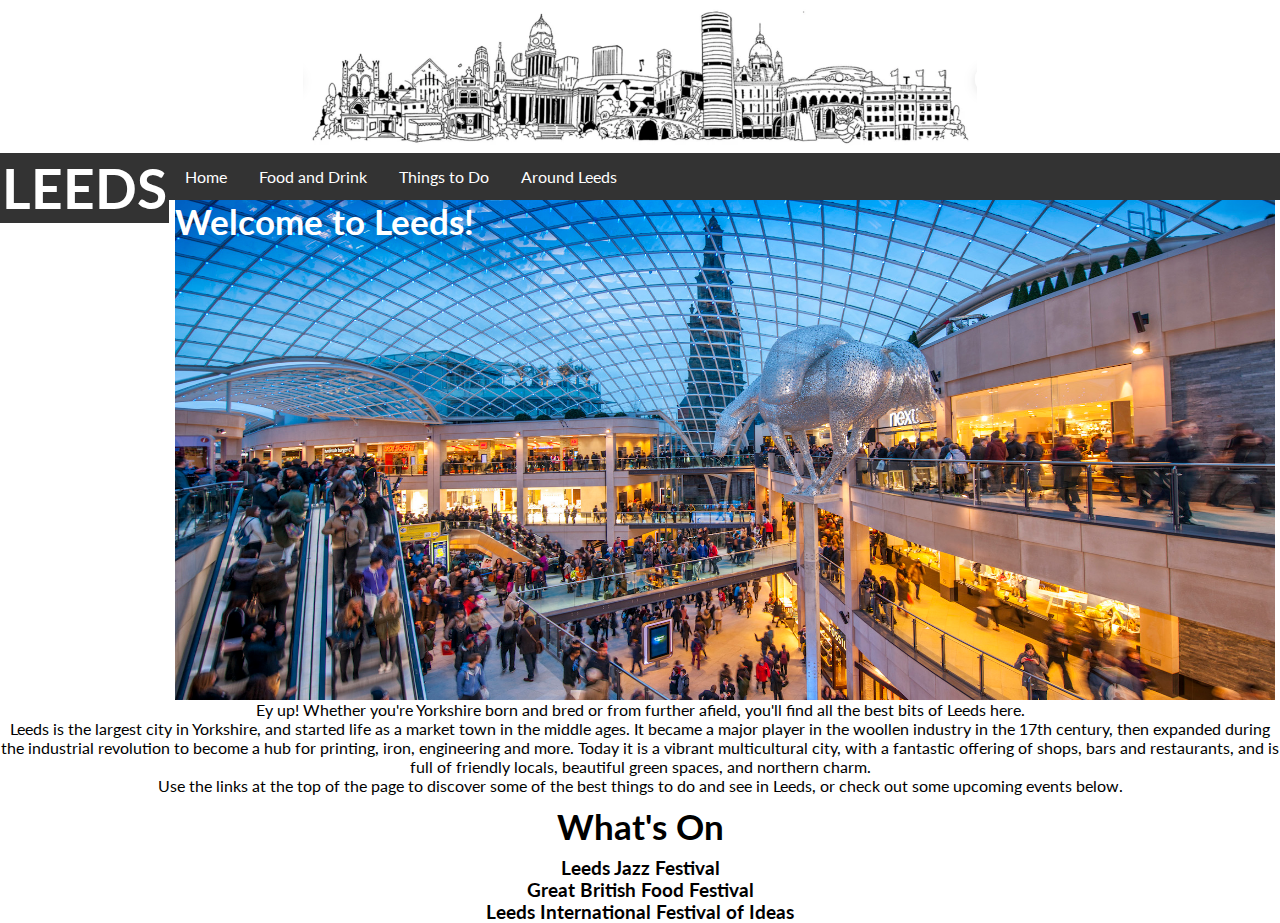
==== index.html @ 822b5a9b "create basic webpage and stylesheet" ====
<!DOCTYPE html>
<html lang="en">
<head>
    <meta charset="UTF-8">
    <meta http-equiv="X-UA-Compatible" content="IE=edge">
    <meta name="viewport" content="width=device-width, initial-scale=1.0">
    <title>Welcome to Leeds!</title>
    <link rel="stylesheet" href="styles/styles.css" />
    <link rel="preconnect" href="https://fonts.googleapis.com">
<link rel="preconnect" href="https://fonts.gstatic.com" crossorigin>
<link href="https://fonts.googleapis.com/css2?family=Lato:ital,wght@0,400;0,700;1,400;1,700&display=swap" rel="stylesheet">
</head>
<body>
    <header id="header">
        <img src="images/leeds-skyline.png" alt="leeds skyline header" id="skyline-header" />
        <section>
          <h1>LEEDS</h1>
          <div>
            <ul class="navbar">
              <li><a href="index.html">Home</a></li>
              <li><a href="food-and-drink.html">Food and Drink</a></li>
              <li><a href="things-to-do.html">Things to Do</a></li>
              <li><a href="around-leeds.html">Around Leeds</a></li>
            </ul>
          </div>
        </section>
    </header>
    <h2 id="image-heading">Welcome to Leeds!</h2>
    <p>Ey up! Whether you're Yorkshire born and bred or from further afield, you'll find all the best bits of Leeds here. </p>
    </section>
    <section>
      <p>Leeds is the largest city in Yorkshire, and started life as a market town in the middle ages. It became a major player in the woollen industry in the 17th century, then expanded during the industrial revolution to become a hub for printing, iron, engineering and more. Today it is a vibrant multicultural city, with a fantastic offering of shops, bars and restaurants, and is full of friendly locals, beautiful green spaces, and northern charm.</p>
      <p>Use the links at the top of the page to discover some of the best things to do and see in Leeds, or check out some upcoming events below.</p>
    </section>
    <section>
      <h2>What's On</h2>
      <h3>Leeds Jazz Festival</h3>
      <h3>Great British Food Festival</h3>
      <h3>Leeds International Festival of Ideas</h3>
    </section>

</body>
</html>
---- styles/styles.css ----
* {
    margin: 0;
    padding: 0;
    box-sizing: border-box;
}

body {
    font-family: 'Lato', sans-serif;
    text-align: center;
}

h1 {
    margin: 2px;
    padding: 2px;
    font-size: 55px;
    display: inline;
    float: left;
    background-color: #333;
    color: white;
    margin: 0px;
}

h2 {
    margin: 10px;
    font-size: 35px;
}

#skyline-header {
    height: auto;  
    width: auto;
    max-height: 150px;
}

.navbar {
    list-style-type: none;
}

#image-heading {
    margin: auto;
    color: white;
    display: flex;
    flex-direction: column;
    background: url("../images/trinity.jpeg") black;
    background-size: 100% 100%;
    height: 500px;
    width: 1100px;
    justify-content: flex-start;
    align-items: flex-start;
}

ul {
    list-style-type: none;
    margin: 0;
    padding: 0;
    overflow: hidden;
    background-color: #333;
  }

li {
    float: left;
}

li a {
    display: block;
    color: white;
    text-align: center;
    padding: 14px 16px;
    text-decoration: none;
  }

  li a:hover {
    background-color: #111;
  }
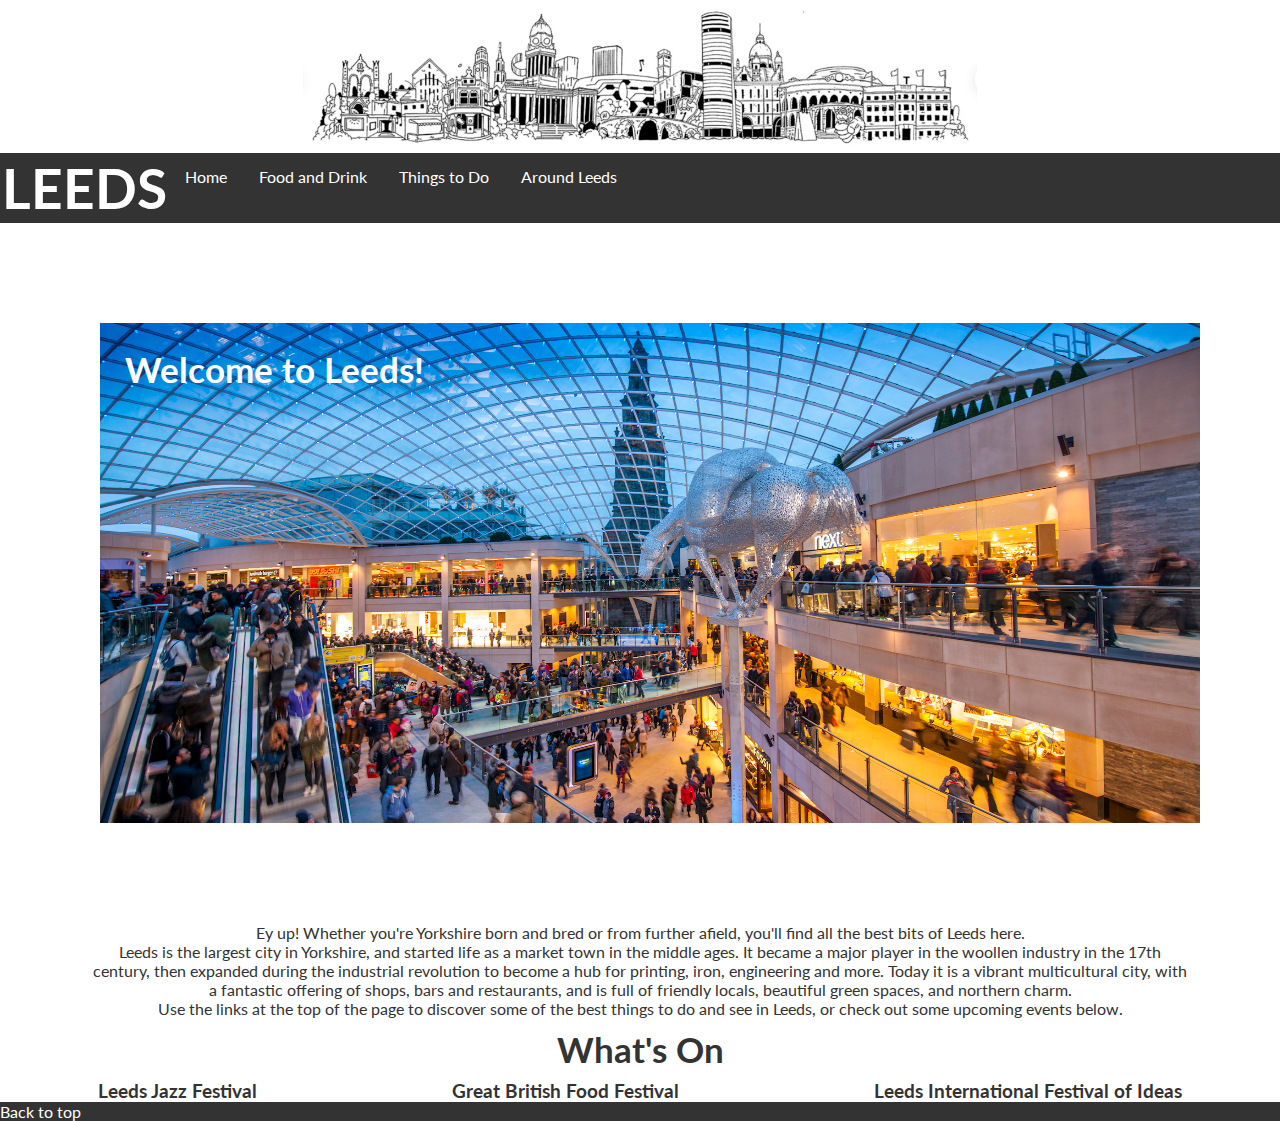
==== commit 07fa30eb: "updated stylesheet, added basic content to additiona pages" ====
--- a/index.html
+++ b/index.html
@@ -11,6 +11,7 @@
 <link href="https://fonts.googleapis.com/css2?family=Lato:ital,wght@0,400;0,700;1,400;1,700&display=swap" rel="stylesheet">
 </head>
 <body>
+  <a name="top"></a>
     <header id="header">
         <img src="images/leeds-skyline.png" alt="leeds skyline header" id="skyline-header" />
         <section>
@@ -25,19 +26,21 @@
           </div>
         </section>
     </header>
-    <h2 id="image-heading">Welcome to Leeds!</h2>
-    <p>Ey up! Whether you're Yorkshire born and bred or from further afield, you'll find all the best bits of Leeds here. </p>
+    <section id="image-heading">
+    <h2>Welcome to Leeds!</h2>
     </section>
+    <p>Ey up! Whether you're Yorkshire born and bred or from further afield, you'll find all the best bits of Leeds here.
+      </p>
     <section>
       <p>Leeds is the largest city in Yorkshire, and started life as a market town in the middle ages. It became a major player in the woollen industry in the 17th century, then expanded during the industrial revolution to become a hub for printing, iron, engineering and more. Today it is a vibrant multicultural city, with a fantastic offering of shops, bars and restaurants, and is full of friendly locals, beautiful green spaces, and northern charm.</p>
       <p>Use the links at the top of the page to discover some of the best things to do and see in Leeds, or check out some upcoming events below.</p>
     </section>
-    <section>
       <h2>What's On</h2>
+    <section id="whats-on">
       <h3>Leeds Jazz Festival</h3>
       <h3>Great British Food Festival</h3>
       <h3>Leeds International Festival of Ideas</h3>
     </section>
-
+    <footer><a href="#top">Back to top</a></footer>
 </body>
 </html>--- a/styles/styles.css
+++ b/styles/styles.css
@@ -7,6 +7,7 @@
 body {
     font-family: 'Lato', sans-serif;
     text-align: center;
+    color: #333;
 }
 
 h1 {
@@ -33,10 +34,12 @@
 
 .navbar {
     list-style-type: none;
+    padding-bottom: 23px;
 }
 
 #image-heading {
-    margin: auto;
+    margin: 100px;
+    padding: 15px;
     color: white;
     display: flex;
     flex-direction: column;
@@ -70,4 +73,26 @@
 
   li a:hover {
     background-color: #111;
+  }
+
+  p {
+      width: 1100px;
+      margin: auto;
+  }
+
+  footer {
+      background-color: #333;
+      color:white;
+      text-align: left;
+  }
+
+  footer a {
+      display: block;
+      color: white;
+      text-decoration: none;
+  }
+
+  #whats-on {
+      display: flex;
+      justify-content: space-around;
   }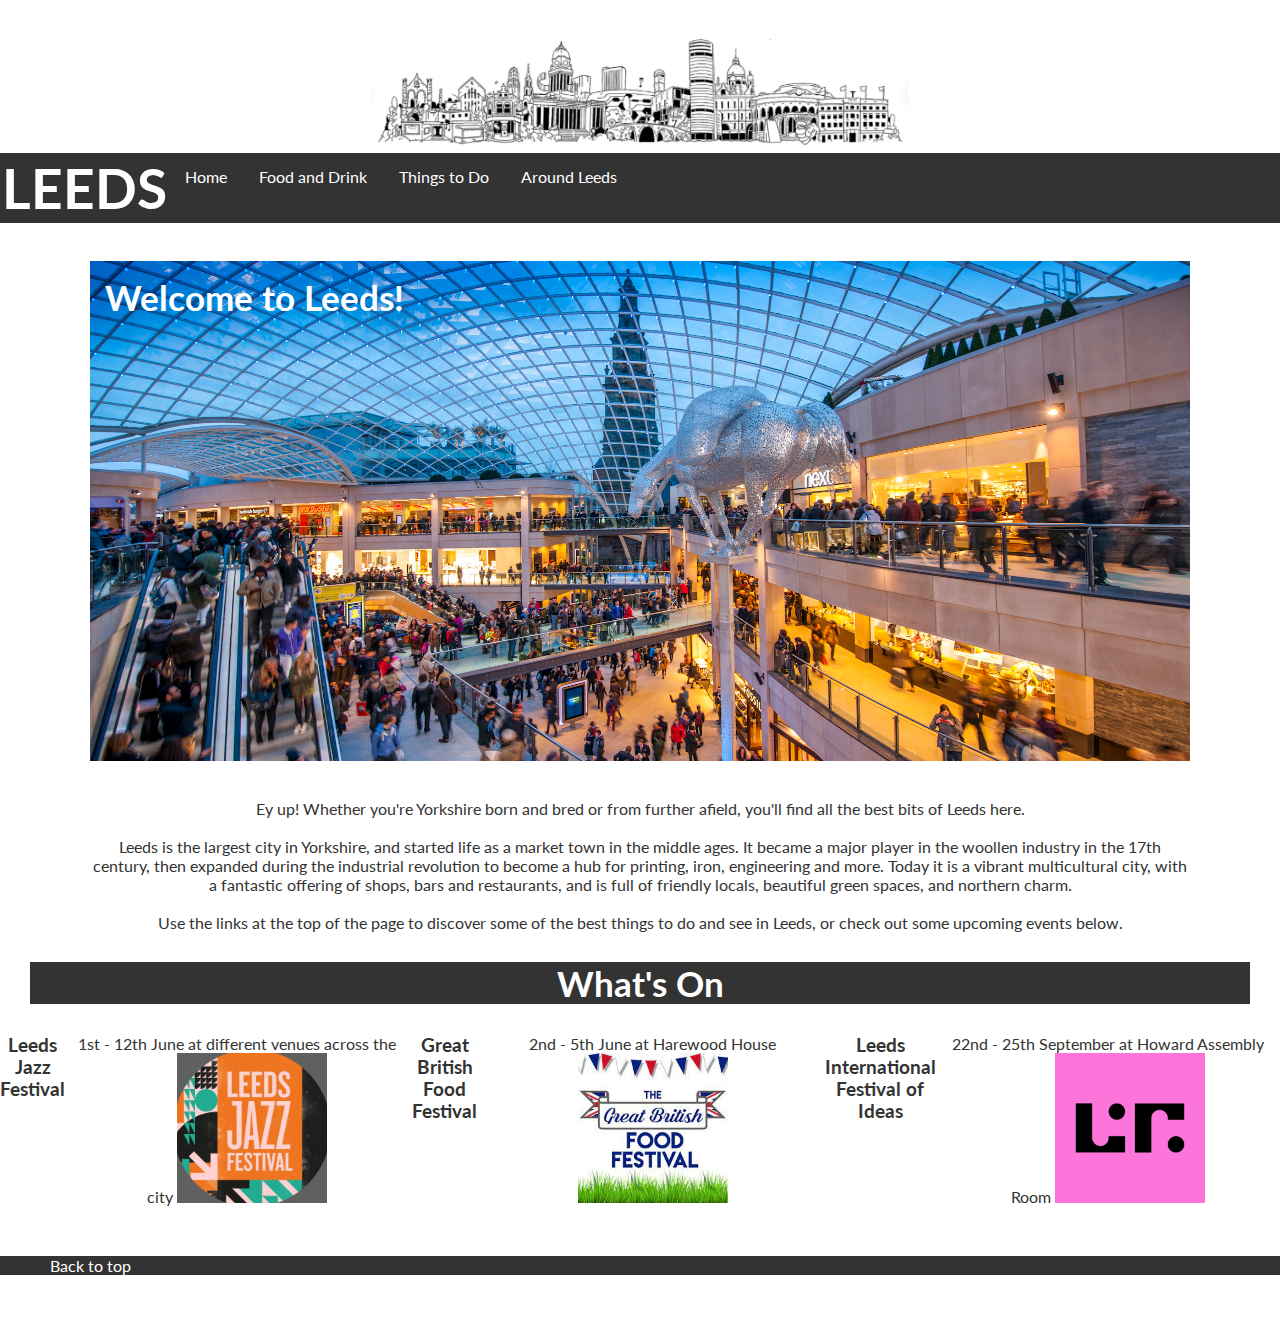
==== commit 85f91559: "updated stylesheet" ====
--- a/index.html
+++ b/index.html
@@ -13,7 +13,7 @@
 <body>
   <a name="top"></a>
     <header id="header">
-        <img src="images/leeds-skyline.png" alt="leeds skyline header" id="skyline-header" />
+        <img src="images/leeds-skyline.png" alt="black and white ink art of the Leeds skyline" id="skyline-header" />
         <section>
           <h1>LEEDS</h1>
           <div>
@@ -25,21 +25,34 @@
             </ul>
           </div>
         </section>
+        <br><br>
     </header>
-    <section id="image-heading">
-    <h2>Welcome to Leeds!</h2>
-    </section>
+    <h2 id="image-heading">Welcome to Leeds!</h2>
+    <br><br>
     <p>Ey up! Whether you're Yorkshire born and bred or from further afield, you'll find all the best bits of Leeds here.
-      </p>
-    <section>
-      <p>Leeds is the largest city in Yorkshire, and started life as a market town in the middle ages. It became a major player in the woollen industry in the 17th century, then expanded during the industrial revolution to become a hub for printing, iron, engineering and more. Today it is a vibrant multicultural city, with a fantastic offering of shops, bars and restaurants, and is full of friendly locals, beautiful green spaces, and northern charm.</p>
+      </p><br>
+      <p>Leeds is the largest city in Yorkshire, and started life as a market town in the middle ages. It became a major player in the woollen industry in the 17th century, then expanded during the industrial revolution to become a hub for printing, iron, engineering and more. Today it is a vibrant multicultural city, with a fantastic offering of shops, bars and restaurants, and is full of friendly locals, beautiful green spaces, and northern charm.</p><br>
       <p>Use the links at the top of the page to discover some of the best things to do and see in Leeds, or check out some upcoming events below.</p>
-    </section>
-      <h2>What's On</h2>
+      <h2 id="whats-on-header">What's On</h2>
     <section id="whats-on">
       <h3>Leeds Jazz Festival</h3>
+      <p>1st - 12th June at different venues across the city
+        <a href="https://www.jazzleeds.org.uk/leeds-jazz-festival-2022/">
+        <img src="images/leeds-jazz-fest.jpeg" alt="leeds jazz festival logo" class="logo"/>
+        </a>
+      </p>
       <h3>Great British Food Festival</h3>
+      <p>2nd - 5th June at Harewood House
+        <a href="https://greatbritishfoodfestival.com/harewood-house">
+        <img src="images/food-fest.jpeg" alt="great british food festival logo" class="logo"/>
+        </a>
+      </p>
       <h3>Leeds International Festival of Ideas</h3>
+      <p>22nd - 25th September at Howard Assembly Room
+        <a href="https://leedsinternationalfestival.com/">
+        <img src="images/limi.png" alt="leeds international festival of ideas logo" class="logo"/>
+        </a>
+      </p>
     </section>
     <footer><a href="#top">Back to top</a></footer>
 </body>
--- a/styles/styles.css
+++ b/styles/styles.css
@@ -30,6 +30,7 @@
     height: auto;  
     width: auto;
     max-height: 150px;
+    padding-top: 30px;
 }
 
 .navbar {
@@ -38,7 +39,7 @@
 }
 
 #image-heading {
-    margin: 100px;
+    margin: auto;
     padding: 15px;
     color: white;
     display: flex;
@@ -90,9 +91,22 @@
       display: block;
       color: white;
       text-decoration: none;
+      margin: 50px;
   }
 
   #whats-on {
       display: flex;
       justify-content: space-around;
+  }
+
+  .logo {
+      height: auto;
+      width: auto;
+      max-width: 150px;
+  }
+
+  #whats-on-header {
+    background-color: #333;
+    color:white;
+    margin: 30px;
   }